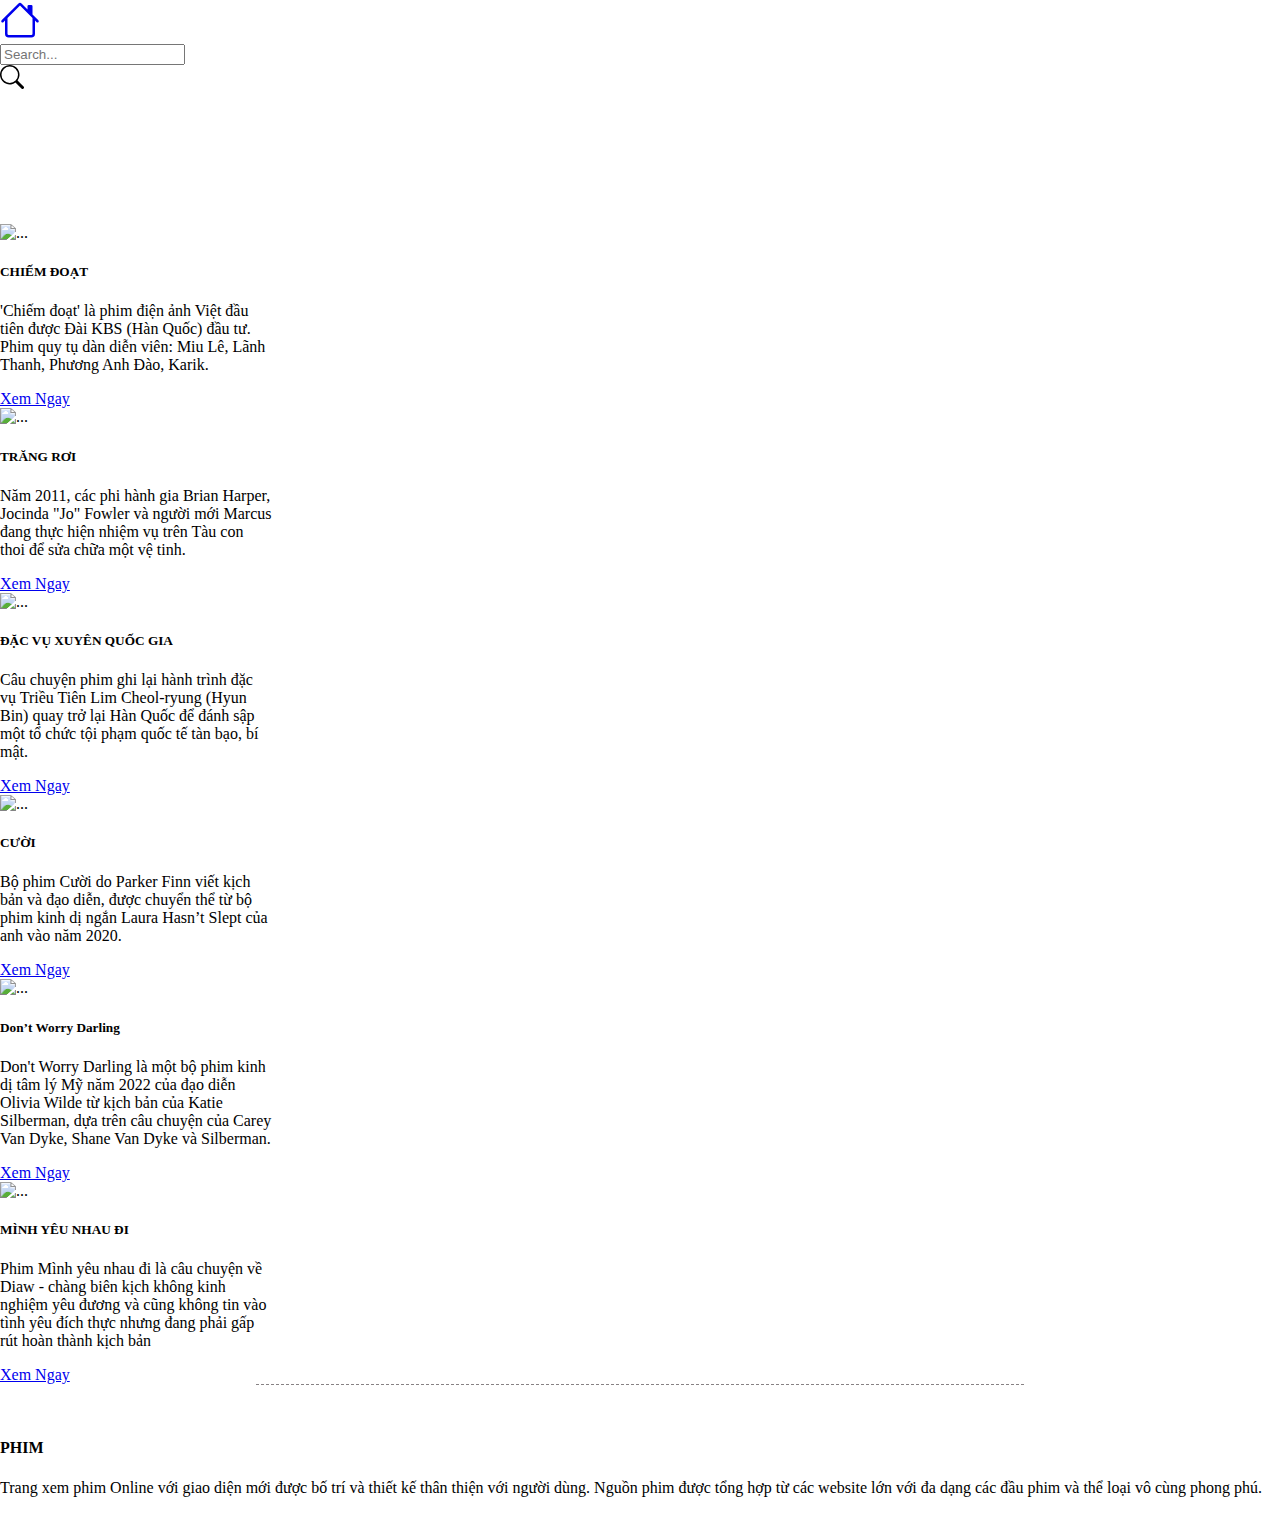
==== baitap5/home.html @ 74ed49d5 "baitap 5 bai tap ve nha" ====
<!DOCTYPE html>
<html lang="en">

<head>
    <meta charset="UTF-8">
    <meta name="viewport" content="width=device-width, initial-scale=1.0">
    <title>Document</title>
    <link href="https://cdn.jsdelivr.net/npm/bootstrap@5.0.2/dist/css/bootstrap.min.css" rel="stylesheet"
        integrity="sha384-EVSTQN3/azprG1Anm3QDgpJLIm9Nao0Yz1ztcQTwFspd3yD65VohhpuuCOmLASjC" crossorigin="anonymous">
    <link rel="stylesheet" href="index.css">
</head>

<body>
    <div class="row px-5 header d-flex align-items-center bg-light fixed-top shadow-sm">
        <div class="col-8">
            <a href="#">
                <svg xmlns="http://www.w3.org/2000/svg" width="40" height="40" fill="currentColor"
                    class="bi bi-house text-dark" viewBox="0 0 16 16">
                    <path
                        d="M8.707 1.5a1 1 0 0 0-1.414 0L.646 8.146a.5.5 0 0 0 .708.708L2 8.207V13.5A1.5 1.5 0 0 0 3.5 15h9a1.5 1.5 0 0 0 1.5-1.5V8.207l.646.647a.5.5 0 0 0 .708-.708L13 5.793V2.5a.5.5 0 0 0-.5-.5h-1a.5.5 0 0 0-.5.5v1.293L8.707 1.5ZM13 7.207V13.5a.5.5 0 0 1-.5.5h-9a.5.5 0 0 1-.5-.5V7.207l5-5 5 5Z" />
                </svg>
            </a>
        </div>
        <div class="col-4 pt-3">
            <div class="input-group mb-3">
                <input type="text" class="form-control rounded-pill rounded-end" placeholder="Search..."
                    aria-label="Search..." aria-describedby="basic-addon2">
                <div class="input-group-append">
                    <span class="input-group-text rounded-pill rounded-start" id="basic-addon2">
                        <svg xmlns="http://www.w3.org/2000/svg" width="24" height="24" fill="currentColor"
                            class="bi bi-search" viewBox="0 0 16 16">
                            <path
                                d="M11.742 10.344a6.5 6.5 0 1 0-1.397 1.398h-.001c.03.04.062.078.098.115l3.85 3.85a1 1 0 0 0 1.415-1.414l-3.85-3.85a1.007 1.007 0 0 0-.115-.1zM12 6.5a5.5 5.5 0 1 1-11 0 5.5 5.5 0 0 1 11 0z" />
                        </svg>
                    </span>
                </div>
            </div>

        </div>
    </div>
    <div class="container content">
        <div class="row justify-content-center">
            <div class="col-8 mb-5">
                <div class="d-flex justify-content-between mt-3">
                    <div class="card shadow-lg" style="width: 17rem;">
                        <img src="https://cdn.tuoitre.vn/thumb_w/730/471584752817336320/2023/6/26/chiem-doat-16877777155211766503220.jpg"
                            class="card-img-top" alt="...">
                        <div class="card-body">
                            <h5 class="card-title">CHIẾM ĐOẠT</h5>
                            <p class="card-text">'Chiếm đoạt' là phim điện ảnh Việt đầu tiên được Đài KBS (Hàn Quốc) đầu
                                tư. Phim quy tụ dàn diễn viên: Miu Lê, Lãnh Thanh, Phương Anh Đào, Karik.</p>
                            <a href="#" class="btn btn-primary">Xem Ngay</a>
                        </div>
                    </div>
                    <div class="card shadow-lg" style="width: 17rem;">
                        <img src="https://upload.wikimedia.org/wikipedia/vi/2/2b/Trangroiposter.jpeg"
                            class="card-img-top" alt="...">
                        <div class="card-body">
                            <h5 class="card-title">TRĂNG RƠI</h5>
                            <p class="card-text">Năm 2011, các phi hành gia Brian Harper, Jocinda "Jo" Fowler và người
                                mới Marcus đang thực hiện nhiệm vụ trên Tàu con thoi để sửa chữa một vệ tinh.
                            </p>
                            <a href="#" class="btn btn-primary">Xem Ngay</a>
                        </div>
                    </div>
                    <div class="card shadow-lg" style="width: 17rem;">
                        <img src="https://vtv1.mediacdn.vn/2022/10/5/photo-1-1664944487437431023418.jpg"
                            class="card-img-top" alt="...">
                        <div class="card-body">
                            <h5 class="card-title">ĐẶC VỤ XUYÊN QUỐC GIA</h5>
                            <p class="card-text">Câu chuyện phim ghi lại hành trình đặc vụ Triều Tiên Lim Cheol-ryung
                                (Hyun Bin) quay trở lại Hàn Quốc để đánh sập một tổ chức tội phạm quốc tế tàn bạo, bí
                                mật.</p>
                            <a href="#" class="btn btn-primary">Xem Ngay</a>
                        </div>
                    </div>
                </div>

                <div class="d-flex justify-content-between mt-3">
                    <div class="card shadow-lg" style="width: 17rem;">
                        <img src="https://toplist.vn/images/800px/cuoi-922860.jpg" class="card-img-top" alt="...">
                        <div class="card-body">
                            <h5 class="card-title">CƯỜI</h5>
                            <p class="card-text">Bộ phim Cười do Parker Finn viết kịch bản và đạo diễn, được chuyển thể
                                từ bộ phim kinh dị ngắn Laura Hasn’t Slept của anh vào năm 2020.</p>
                            <a href="#" class="btn btn-primary">Xem Ngay</a>
                        </div>
                    </div>
                    <div class="card shadow-lg" style="width: 17rem;">
                        <img src="https://toplist.vn/images/800px/em-yeu-dung-so-922889.jpg" class="card-img-top"
                            alt="...">
                        <div class="card-body">
                            <h5 class="card-title">Don’t Worry Darling</h5>
                            <p class="card-text">Don't Worry Darling là một bộ phim kinh dị tâm lý Mỹ năm 2022 của đạo
                                diễn Olivia Wilde từ kịch bản của Katie Silberman, dựa trên câu chuyện của Carey Van
                                Dyke, Shane Van Dyke và Silberman.</p>
                            <a href="#" class="btn btn-primary">Xem Ngay</a>
                        </div>
                    </div>
                    <div class="card shadow-lg" style="width: 17rem;">
                        <img src="https://toplist.vn/images/800px/minh-yeu-nhau-di-922902.jpg" class="card-img-top"
                            alt="...">
                        <div class="card-body">
                            <h5 class="card-title">MÌNH YÊU NHAU ĐI</h5>
                            <p class="card-text">Phim Mình yêu nhau đi là câu chuyện về Diaw - chàng biên kịch không
                                kinh nghiệm yêu đương và cũng không tin vào tình yêu đích thực nhưng đang phải gấp rút
                                hoàn thành kịch bản</p>
                            <a href="#" class="btn btn-primary">Xem Ngay</a>
                        </div>
                    </div>
                </div>
            </div>
        </div>
        <div class="row justify-content-center">
            <div class="col-8">
                <p class="or"></p>
                <h4 class="text-center">PHIM</h4>
                <p class="mt-3 mb-5 text-center">Trang xem phim Online với giao diện mới được bố trí và thiết kế thân
                    thiện với người dùng. Nguồn phim được tổng hợp từ các website lớn với đa dạng các đầu phim và thể
                    loại vô cùng phong phú.</p>
            </div>
        </div>
    </div>


    <script src="https://cdn.jsdelivr.net/npm/@popperjs/core@2.9.2/dist/umd/popper.min.js"
        integrity="sha384-IQsoLXl5PILFhosVNubq5LC7Qb9DXgDA9i+tQ8Zj3iwWAwPtgFTxbJ8NT4GN1R8p"
        crossorigin="anonymous"></script>
    <script src="https://cdn.jsdelivr.net/npm/bootstrap@5.0.2/dist/js/bootstrap.min.js"
        integrity="sha384-cVKIPhGWiC2Al4u+LWgxfKTRIcfu0JTxR+EQDz/bgldoEyl4H0zUF0QKbrJ0EcQF"
        crossorigin="anonymous"></script>
</body>

</html>
---- baitap5/index.css ----
.header{
    height: 6em;
}
.content{
    margin-top: 8em;
}
body{
    margin: 0;
    padding: 0;
}
img{
    height: 21.9em;
}
.or{
    padding: 1px;
    width: 60%;
    margin: 0 auto;
    height: 1px;
    border-top: 1px dashed #878284;
    padding: 1em 0;
}
.fill-form-register{
    height: 26em;
    border-radius: 20px;

}
.button-submit{
    
}
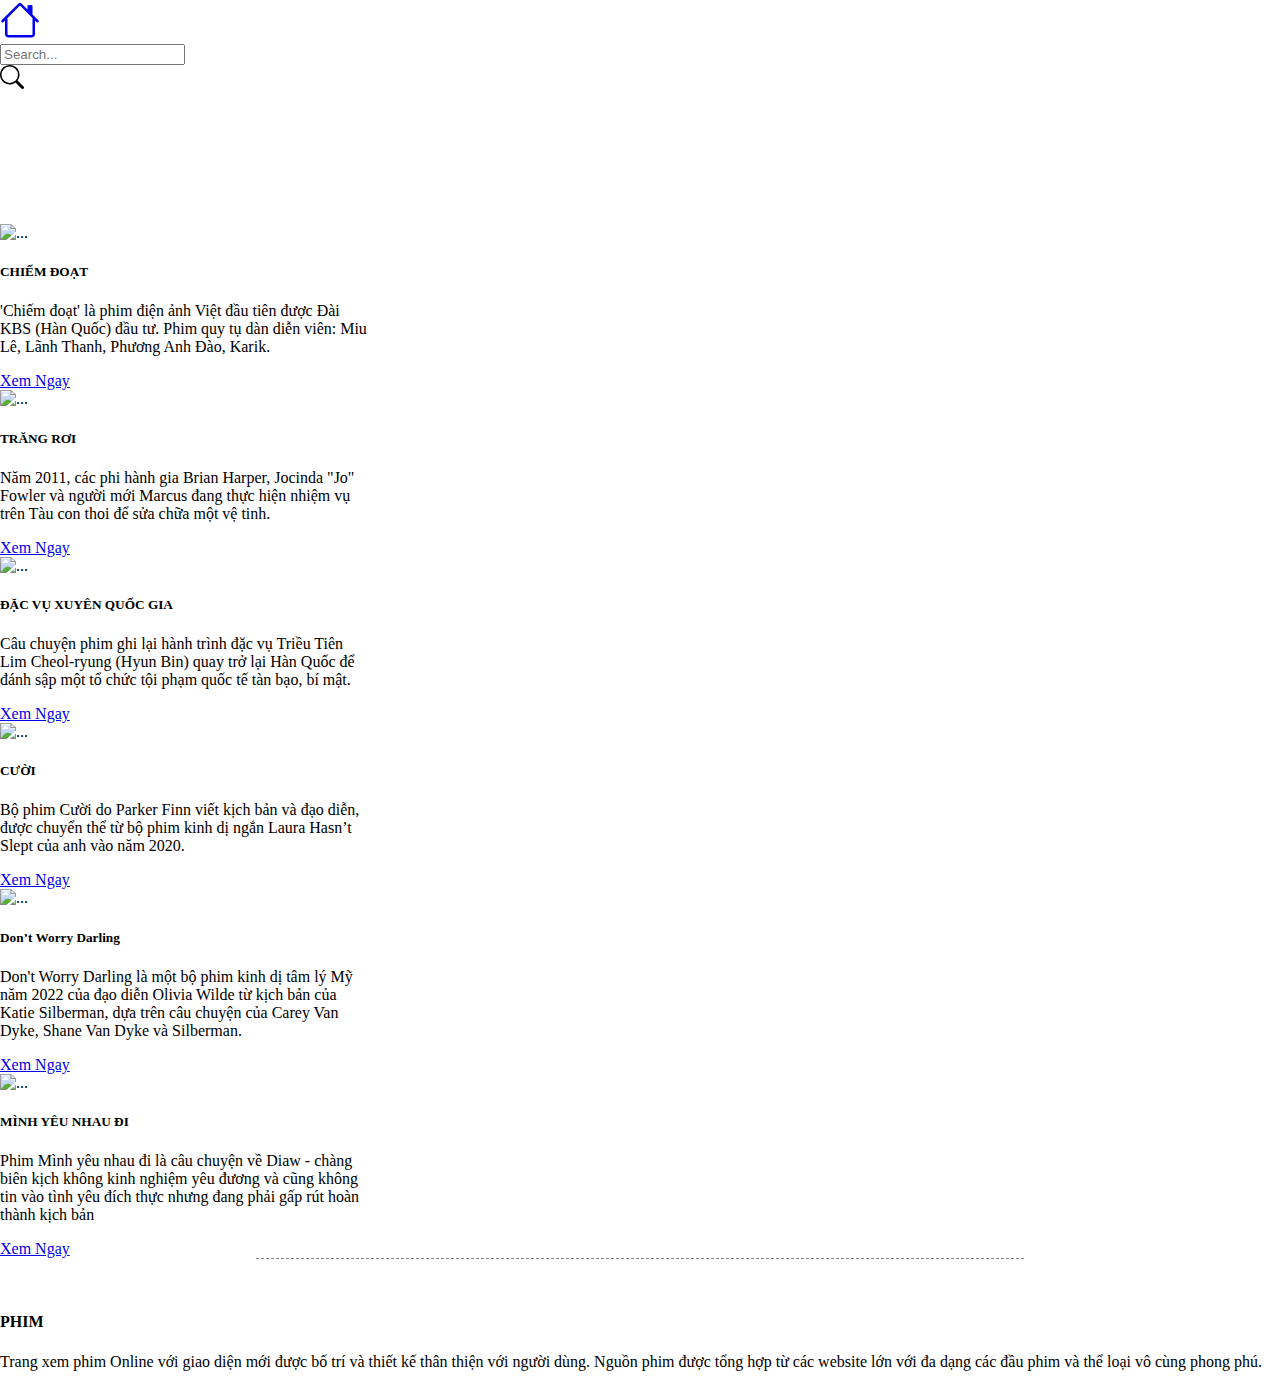
==== commit 30bfb8c3: "fix" ====
--- a/baitap5/home.html
+++ b/baitap5/home.html
@@ -40,9 +40,9 @@
     </div>
     <div class="container content">
         <div class="row justify-content-center">
-            <div class="col-8 mb-5">
+            <div class="col-8 mb-5" style="width: 100%;">
                 <div class="d-flex justify-content-between mt-3">
-                    <div class="card shadow-lg" style="width: 17rem;">
+                    <div class="card shadow-lg" style="width: 23rem;">
                         <img src="https://cdn.tuoitre.vn/thumb_w/730/471584752817336320/2023/6/26/chiem-doat-16877777155211766503220.jpg"
                             class="card-img-top" alt="...">
                         <div class="card-body">
@@ -52,7 +52,7 @@
                             <a href="#" class="btn btn-primary">Xem Ngay</a>
                         </div>
                     </div>
-                    <div class="card shadow-lg" style="width: 17rem;">
+                    <div class="card shadow-lg" style="width: 23rem;">
                         <img src="https://upload.wikimedia.org/wikipedia/vi/2/2b/Trangroiposter.jpeg"
                             class="card-img-top" alt="...">
                         <div class="card-body">
@@ -63,7 +63,7 @@
                             <a href="#" class="btn btn-primary">Xem Ngay</a>
                         </div>
                     </div>
-                    <div class="card shadow-lg" style="width: 17rem;">
+                    <div class="card shadow-lg" style="width: 23rem;">
                         <img src="https://vtv1.mediacdn.vn/2022/10/5/photo-1-1664944487437431023418.jpg"
                             class="card-img-top" alt="...">
                         <div class="card-body">
@@ -77,7 +77,7 @@
                 </div>
 
                 <div class="d-flex justify-content-between mt-3">
-                    <div class="card shadow-lg" style="width: 17rem;">
+                    <div class="card shadow-lg" style="width: 23rem;">
                         <img src="https://toplist.vn/images/800px/cuoi-922860.jpg" class="card-img-top" alt="...">
                         <div class="card-body">
                             <h5 class="card-title">CƯỜI</h5>
@@ -86,7 +86,7 @@
                             <a href="#" class="btn btn-primary">Xem Ngay</a>
                         </div>
                     </div>
-                    <div class="card shadow-lg" style="width: 17rem;">
+                    <div class="card shadow-lg" style="width: 23rem;">
                         <img src="https://toplist.vn/images/800px/em-yeu-dung-so-922889.jpg" class="card-img-top"
                             alt="...">
                         <div class="card-body">
@@ -97,7 +97,7 @@
                             <a href="#" class="btn btn-primary">Xem Ngay</a>
                         </div>
                     </div>
-                    <div class="card shadow-lg" style="width: 17rem;">
+                    <div class="card shadow-lg" style="width: 23rem;">
                         <img src="https://toplist.vn/images/800px/minh-yeu-nhau-di-922902.jpg" class="card-img-top"
                             alt="...">
                         <div class="card-body">
